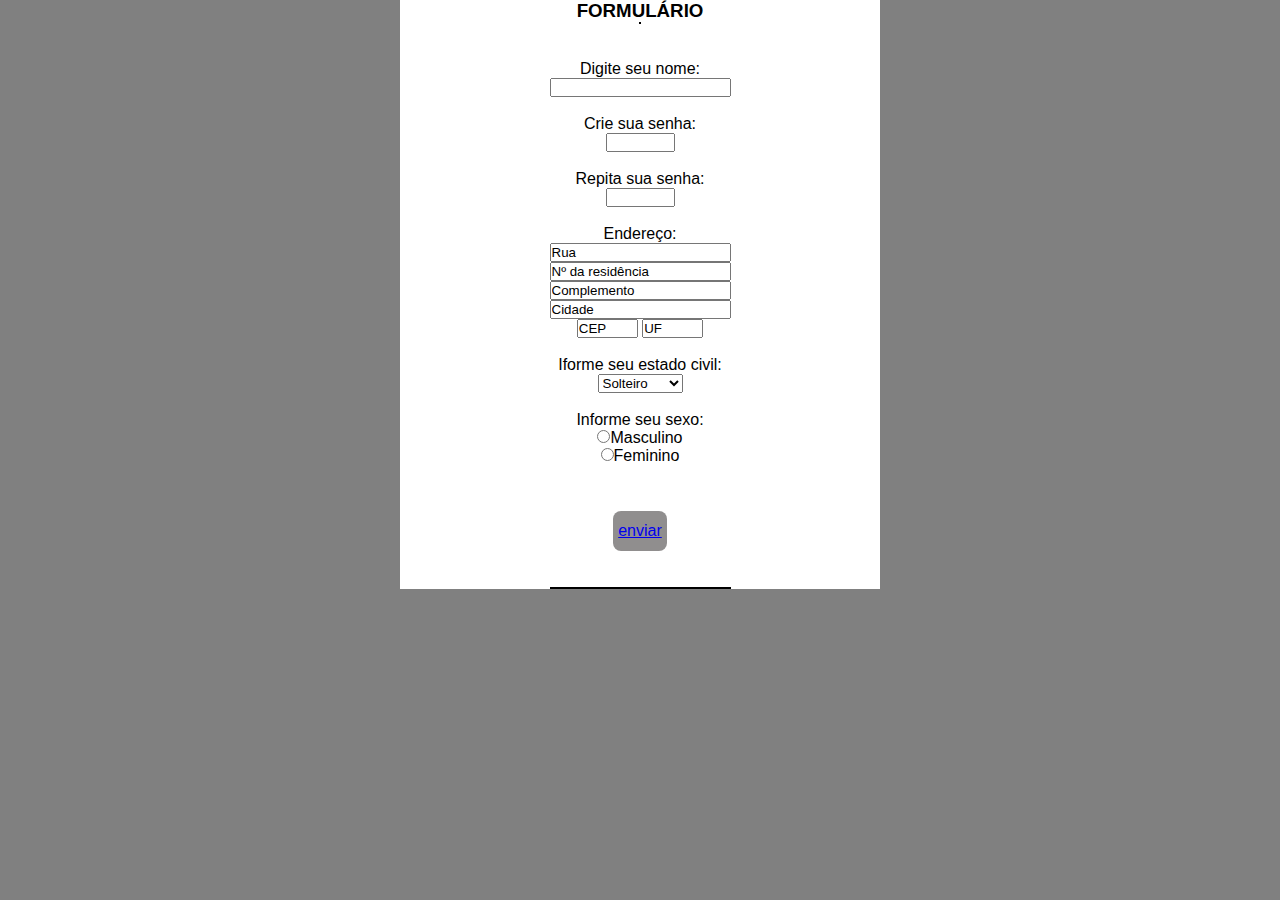
==== codigoss/form.html @ 18307411 "Add files via upload" ====
<!DOCTYPE html>
 <html>
	<head>
		<title>Formulário</title>
		<meta charset="UTF-8"/>
        <link rel="stylesheet" href="style.css">
	</head>
	<body bgcolor="#B0C4DE">
        <div class="container">
		<h3 align="center">FORMULÁRIO</h3>
		<hr color = "#000000" >
		<form  align="center">
			<br><br>
			Digite seu nome:<br>
			 <input type="text" name="name"> <br><br>
			Crie sua senha:<br>
			<input type="password" name="senha" size=6 maxlength=6 />
			<br><br>
            Repita sua senha:<br>
			<input type="password" name="senha" size=6 maxlength=6 />
			<br><br>
		 	Endereço:<br>
		 	 <input type="text" name="rua" value="Rua"><br>
		 	 <input type="text" name="nº" value="Nº da residência"><br>
		 	 <input type="text" name="Compl." value="Complemento"><br>
		 	 <input type="text" name="Cidade" value="Cidade"><br>
		 	 <input type="text" name="CEP" value="CEP"size=5 maxlength=48> <input type="text" name="UF" value="UF" size=5 maxlength=48><br><br>
		 	  
		 	Iforme seu estado civil:<br>
		 	<select name=”UF” size="1">
		 		<option>Solteiro</option>
		 		<option>Casado</option>
		 		<option>Separado</option>
		 		<option>Divorciado</option>
		 		<option>Viúvo</option>
		 	</select><br><br>
		 	  Informe seu sexo:<br>
		 	 <input type="radio" name="sexo" value="M">Masculino<br>
		 	 <input type="radio" name="sexo" value="F">Feminino <br><br>
			 <br>
             <div class="button1">
                <a target="_blank" href="https://pt.wikipedia.org/wiki/Grey%27s_Anatomy">enviar</a >
            </div>
            <br><br>
			 <hr color = "#000000" >
		</form>
    </div>
	</body>
 </html>
---- codigoss/style.css ----
* {
  box-sizing: border-box;
  padding: 0;
  margin: 0;
  font-family: sans-serif;
}

body {
  display: flex;
  justify-content: center;
  align-content: center;
  background: gray;
}

.container {
  width: 480px;
  display: flex;
  justify-content: center;
  align-items: center;
  flex-direction: column;
  background: #fff;
}

.container header img {
  width: 100%;
}

.trailer {
  width: 300px;
  margin-top: 20px;
}

.video {
  display: flex;
  justify-content: center;
}

.icon {
  width: 40px;
}

.icons-social {
  display: flex;
  justify-content: center;
}

.icons-social ul {
  list-style-type: none;
  display: inline-flex;
}

.icons-social ul li {
  padding: 20px;
}

.icons-social ul li a img:hover{
    transform: scale(1.05);
}

.media h4,
p {
  text-align: center;
  margin-top: 15px;
  padding-left: 20px;
  padding-right: 20px;
}

.button {
  outline: none;
  border-radius: 8px;
  height: 40px;
  width: 30%;
  background-color: red;
  color: #fff;
  position: relative;
  left: 35%;
  margin-top: 10px;
  cursor: pointer;
  display: flex;
  justify-content: center;
  align-items: center;
}

.button1 {
  outline: none;
  border-radius: 8px;
  height: 40px;
  width: 30%;
  background-color: rgba(46, 44, 44, 0.534);
  color: #fff;
  position: relative;
  left: 35%;
  margin-top: 10px;
  cursor: pointer;
  display: flex;
  justify-content: center;
  align-items: center;
}

.button:hover{
    transform: scale(1.05);
}

.media a,
a:visited {
  color: #fff;
  font-weight: bold;
  text-decoration: none;
}

footer {
  padding: 10px;
  display: flex;
  justify-content: center;
  align-content: center;
  background-color: #a9a9;
  height: 60px;
}
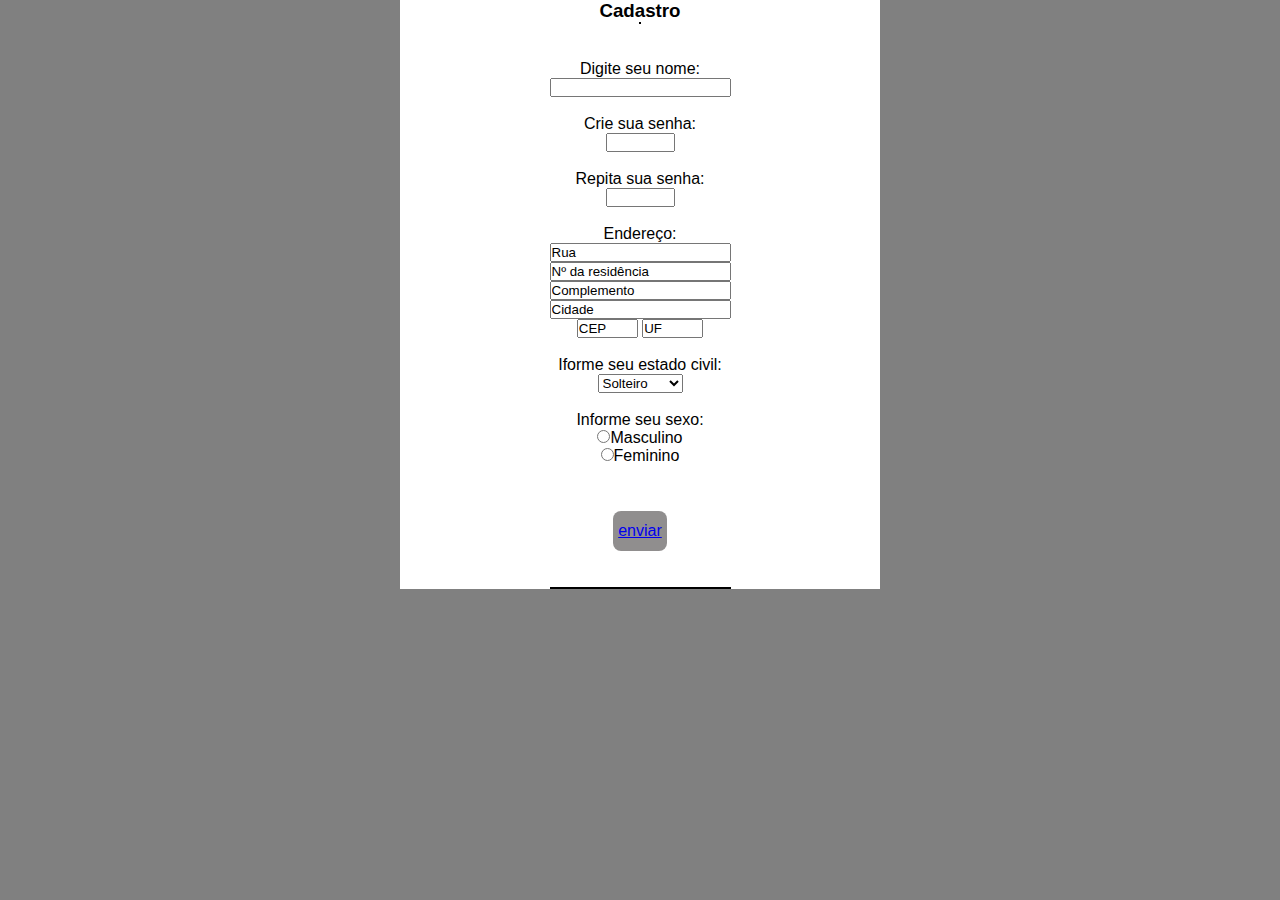
==== commit 57c06c9d: "atualizações" ====
--- a/codigoss/form.html
+++ b/codigoss/form.html
@@ -5,9 +5,9 @@
 		<meta charset="UTF-8"/>
         <link rel="stylesheet" href="style.css">
 	</head>
-	<body bgcolor="#B0C4DE">
+	<body>
         <div class="container">
-		<h3 align="center">FORMULÁRIO</h3>
+		<h3 align="center">Cadastro</h3>
 		<hr color = "#000000" >
 		<form  align="center">
 			<br><br>
